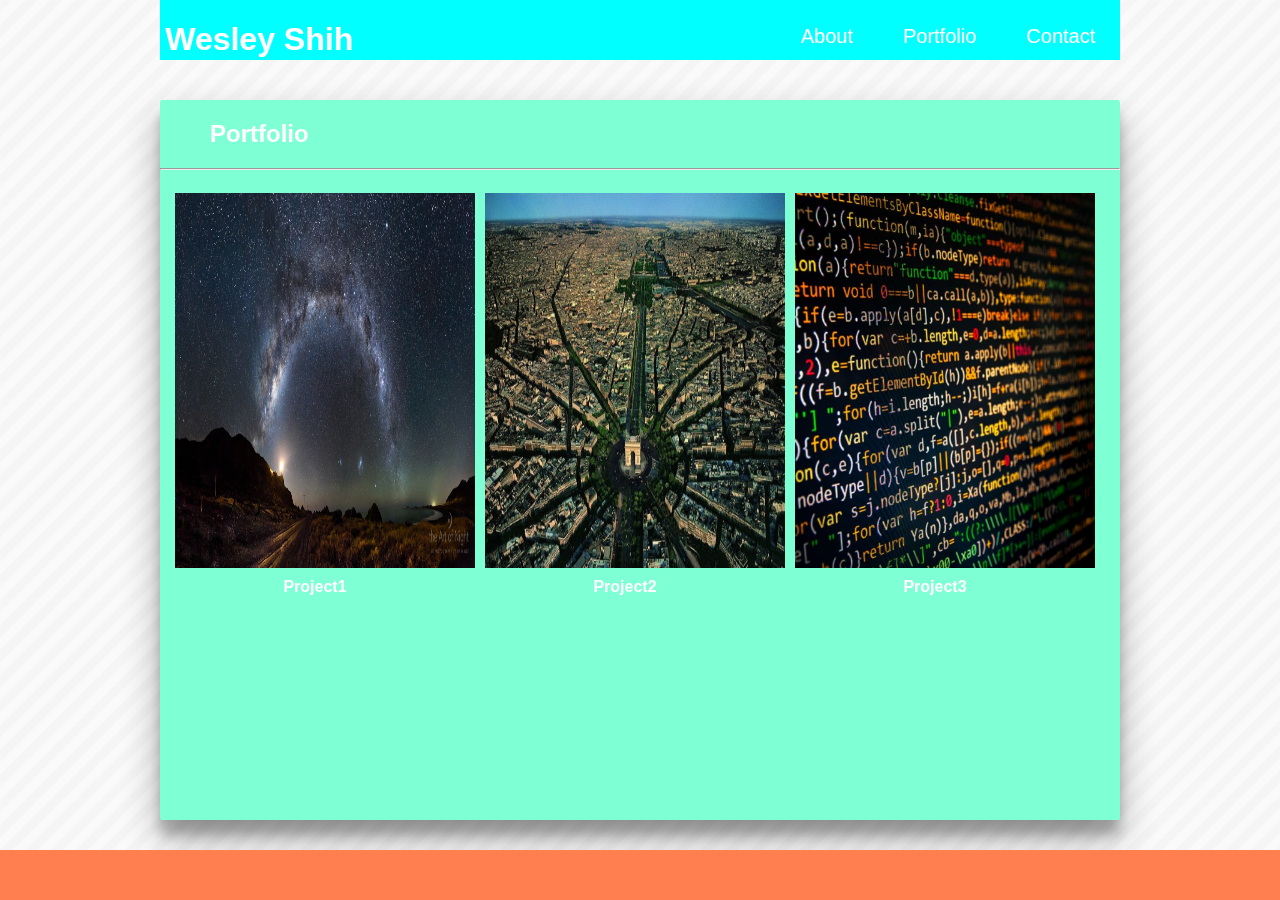
==== portfolio.html @ 4f75dc71 "init" ====
<!DOCTYPE html>
<html lang="en">
<head>
    <meta charset="UTF-8">
    <meta name="viewport" content="width=device-width, initial-scale=1.0">
    <meta http-equiv="X-UA-Compatible" content="ie=edge">
    <link rel="stylesheet" type="text/css" href="./assets/css/style.css">
    <title>Portfolio</title>
</head>
<body background="./assets/images/stripes-light.png">
    <div class="topnav">
        <div id="name-box">
            <h1>Wesley Shih</h1>
        </div>
        <ul>
            <li><a href="./contact.html">Contact</a></li>
            <li><a href="./portfolio.html">Portfolio</a></li>
            <li><a href="./index.html">About</a></li>
        </ul>
             
    </div>
    <div class="main-body shadow contact">
        <h2>Portfolio</h2>
        <hr>
        <div class="row">
                <div class="column img-cards">
                  <img src="./assets/images/2048-7.jpg" alt="project1" style="width:100%">
                  <figcaption>Project1</figcaption>
                </div>
                <div class="column img-cards">
                  <img src="./assets/images/Arch2O-paris-aerial-view-700x486.jpg" alt="project2" style="width:100%">
                  <figcaption>Project2</figcaption>
                </div>
                <div class="column img-cards">
                  <img src="./assets/images/https___blogs-images.forbes.com_forbestechcouncil_files_2019_01_canva-photo-editor-8-7.png" alt="project3" style="width:100%">
                  <figcaption>Project3</figcaption>
                </div>
        </div>
    </div>
    <footer>
    </footer>
</body>
</html>
---- assets/css/style.css ----
body {
  margin: 0;
}
footer {
    position: fixed;
    width: 100%;
    height: 50px;
    bottom: 0px;
    background-color: coral;
}

.topnav {
    position: fixed;
    top: 0;
    left: 50%;
    -webkit-transform: translate(-50%, 0);
    transform: translate(-50%, 0);
    width: 960px;
    height: 60px;
    background-color: aqua;
}

#name-box {
    background-color: aqua;
    color: white;
    padding-left: 5px;
    float: left;
    height: 60px;
    z-index: 2;
    margin-right: 150px;
    font-family: 'Montserrat', sans-serif;

}

ul {
    list-style-type: none;
    padding: 0;
    overflow: hidden;
    background-color: aqua;
    max-width: 900px;
    height: 60px;
    margin-top:0;
  }
  
  li {
    float: right;
  }
  
  li a {
    display: block;
    color: white;
    text-align: center;
    padding: 25px 25px;
    text-decoration: none;
    font-family: 'Montserrat', sans-serif;
    font-size: 20px;
  }

.main-body {
    background-color: aquamarine;
    position: fixed;
    top: 0;
    left: 50%;
    -webkit-transform: translate(-50%, 0);
    transform: translate(-50%, 100px);
    width: 960px;
    height: 80%;
    overflow: auto;
    border-radius: 2px;
}

.shadow {
  box-shadow: 0 19px 38px rgba(0,0,0,0.30), 0 15px 12px rgba(0,0,0,0.22);
}

h2 {
  color: white;
  padding-left: 50px;
  font-family: 'Montserrat', sans-serif;
}
img {
  width: 200px;
  height: 375px;
  margin: 10px;
  padding-right: 10px;
  float: left;
}

p {
  color: white;
  width: 900px;
  padding: 10px;
  float: right;
  font-family: 'Montserrat', sans-serif;
  font-size: 32px;
  font-weight: bold;
  clear: left;
}

.contact input[type="text"], .contact input[type="email"], .contact textarea {  box-sizing: border-box;
	-webkit-box-sizing: border-box;
	-moz-box-sizing: border-box;
	outline: none;
	display: block;
	width: 100%;
	padding: 20px;
	border: none;
	border-bottom: 1px solid #ddd;
	background: transparent;
  margin-bottom: 10px;
  font-family: 'Montserrat', sans-serif;
  font-size: 20px;
	height: 100px;
}

.contact input[type="button"] {
  -moz-box-shadow: inset 0px 1px 0px 0px #45D6D6;
	-webkit-box-shadow: inset 0px 1px 0px 0px #45D6D6;
	box-shadow: inset 0px 1px 0px 0px #45D6D6;
	background-color: #2CBBBB;
	border: 1px solid #27A0A0;
	display: inline-block;
	cursor: pointer;
	color: #FFFFFF;
	font-family: 'Montserrat', sans-serif;
	font-size: 14px;
	padding: 8px 18px;
	text-decoration: none;
  text-transform: uppercase;
  transform: translate(100px, 0);
}

.column {
  float: left;
  width: 33.33%;
  padding: 5px;
}

.row::after {
  content: "";
  clear: both;
  display: table;
}

.img-cards {
  width: 300px;
  height: 200px;
}

figcaption { 
  display: block;
  text-align: center;
  font-family: 'Montserrat', sans-serif;
  font-weight: bold;
  color: white;
}
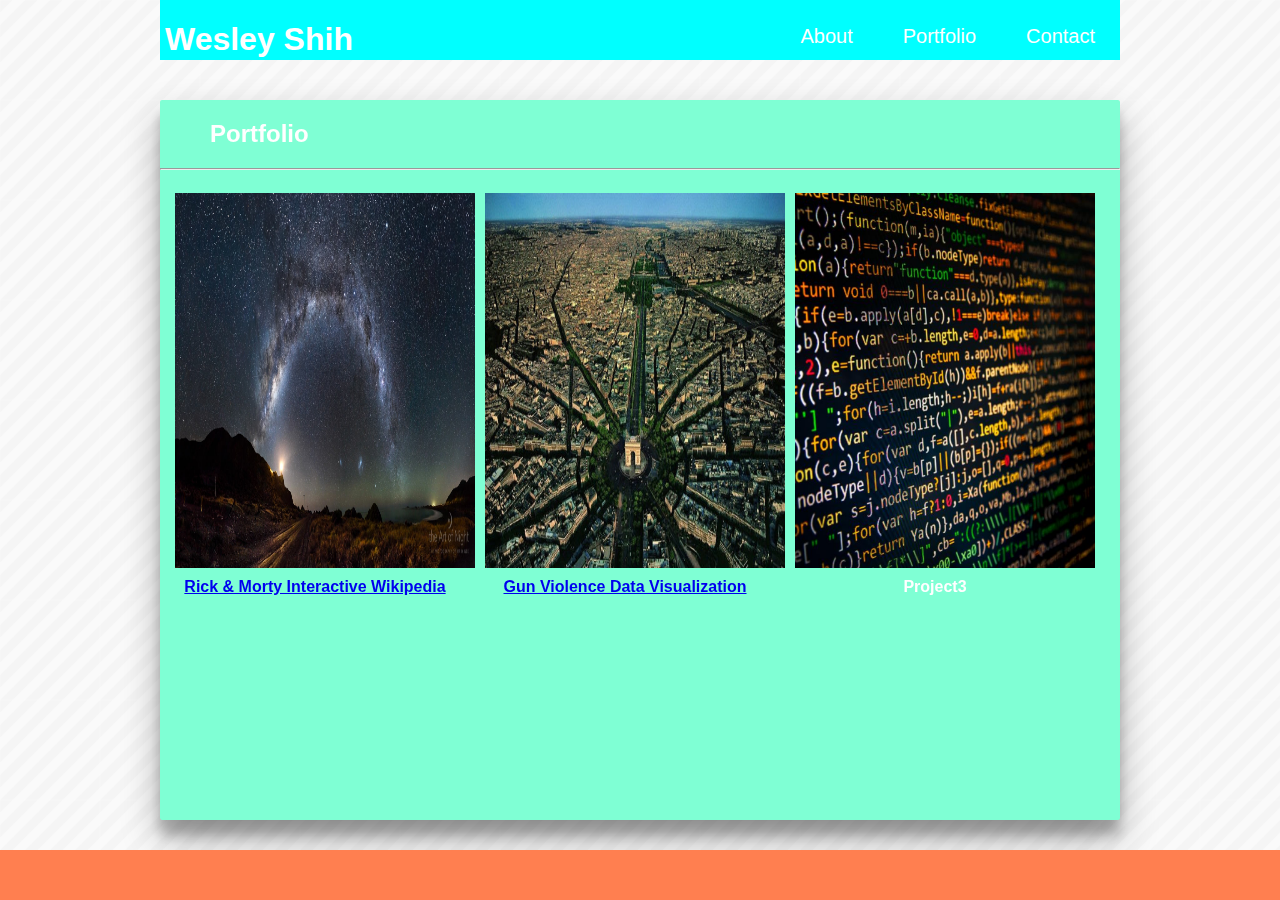
==== commit 0844e91e: "updated Portfolio page" ====
--- a/portfolio.html
+++ b/portfolio.html
@@ -24,12 +24,12 @@
         <hr>
         <div class="row">
                 <div class="column img-cards">
-                  <img src="./assets/images/2048-7.jpg" alt="project1" style="width:100%">
-                  <figcaption>Project1</figcaption>
+                    <img src="./assets/images/2048-7.jpg" alt="project1" style="width:100%">
+                    <figcaption><a href="https://shihwesley.github.io/Rick-Morty_Interactive_Wikipedia/">Rick & Morty Interactive Wikipedia</a></figcaption>
                 </div>
                 <div class="column img-cards">
                   <img src="./assets/images/Arch2O-paris-aerial-view-700x486.jpg" alt="project2" style="width:100%">
-                  <figcaption>Project2</figcaption>
+                  <figcaption><a href="https://gunviolencemap.herokuapp.com/">Gun Violence Data Visualization</a></figcaption>
                 </div>
                 <div class="column img-cards">
                   <img src="./assets/images/https___blogs-images.forbes.com_forbestechcouncil_files_2019_01_canva-photo-editor-8-7.png" alt="project3" style="width:100%">
--- a/assets/css/style.css
+++ b/assets/css/style.css
@@ -154,3 +154,117 @@
   font-weight: bold;
   color: white;
 }
+
+.sticky {
+  position: fixed;
+  top: 0;
+  width: 100%;
+}
+
+.sticky + .content {
+  padding-top: 102px;
+}
+
+@media only screen and (max-width: 980px) {
+
+}
+
+@media only screen and (max-width: 768px) {
+  .topnav {
+    position: fixed;
+    top: 0;
+    left: 50%;
+    -webkit-transform: translate(-50%, 0);
+    transform: translate(-50%, 0);
+    width: 768px;
+    height: 60px;
+    background-color: aqua;
+}  
+  .main-body {
+    background-color: aquamarine;
+    position: fixed;
+    top: 0;
+    left: 50%;
+    -webkit-transform: translate(-50%, 0);
+    transform: translate(-50%, 100px);
+    width: 700px;
+    height: 80%;
+    overflow: auto;
+    border-radius: 2px;
+}
+  p {
+    width: 650px;
+    font-size: 28px;
+  }
+
+  img {
+    width: 250px;
+    height: 500px;
+    margin: 0px;
+    padding-right: 15px;
+    float: left;
+  }
+
+  .img-cards {
+    width: 223px;
+    height: 200px;
+    align-content: center;
+  }
+
+}
+
+@media only screen and (max-width: 640px) {
+  .topnav {
+    position: fixed;
+    top: 0;
+    left: 50%;
+    -webkit-transform: translate(-50%, 0);
+    transform: translate(-50%, 0);
+    width: 620px;
+    height: 60px;
+    background-color: aqua;
+}
+  li a {
+    font-size: 15px;
+    padding: 10px 10px;
+  }
+  ul {
+    list-style-type: none;
+    padding: 0;
+    overflow: hidden;
+    background-color: aqua;
+    max-width: 640px;
+    height: 60px;
+    margin-top:0;
+  }
+  .main-body {
+    background-color: aquamarine;
+    position: fixed;
+    top: 0;
+    left: 50%;
+    -webkit-transform: translate(-50%, 0);
+    transform: translate(-50%, 100px);
+    width: 620px;
+    height: 80%;
+    overflow: auto;
+    border-radius: 2px;
+}
+  p {
+    width: 550px;
+    font-size: 24px;
+  }
+
+  img {
+    width: 250px;
+    height: 500px;
+    margin: 0px;
+    padding-right: 15px;
+    float: left;
+  }
+
+  .img-cards {
+    width: 195px;
+    height: 200px;
+    align-content: center;
+  }
+}
